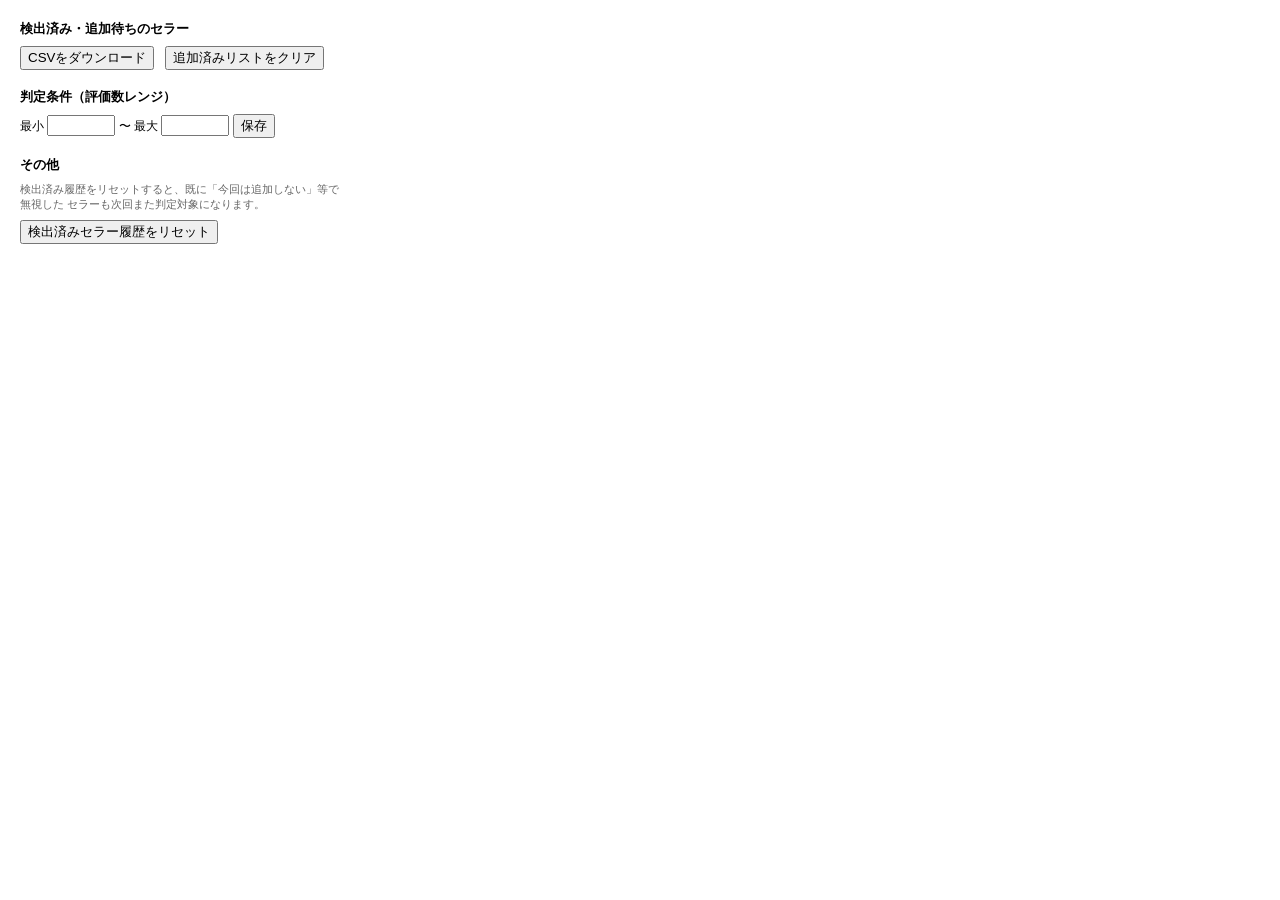
==== docs/phase0-kit/seller-research/browser-extension/popup.html @ 4b4daaf2 "セラー発見を支援するブラウザ拡張機能を追加 Amazon商品ページ・出品者ページを開いたタイミングで、評価数が条件 レンジ内の未チェックセラーを検出し、監視リストへの追加を確認バナー で尋ねるChro" ====
<!doctype html>
<html lang="ja">
  <head>
    <meta charset="utf-8" />
    <title>セラーウォッチ検出リスト</title>
    <style>
      body {
        font-family: sans-serif;
        width: 320px;
        padding: 12px;
      }
      h1 {
        font-size: 13px;
        margin: 12px 0 8px;
      }
      h1:first-child {
        margin-top: 0;
      }
      table {
        width: 100%;
        border-collapse: collapse;
        font-size: 12px;
        margin-bottom: 8px;
      }
      th,
      td {
        border-bottom: 1px solid #ddd;
        padding: 4px;
        text-align: left;
      }
      button {
        margin-right: 6px;
        margin-bottom: 6px;
        cursor: pointer;
      }
      .settings-row {
        margin-bottom: 8px;
        font-size: 12px;
      }
      input[type="number"] {
        width: 60px;
      }
      .hint {
        font-size: 11px;
        color: #666;
        margin: 0 0 8px;
      }
    </style>
  </head>
  <body>
    <h1>検出済み・追加待ちのセラー</h1>
    <div id="pending-list"></div>
    <div>
      <button id="export-csv">CSVをダウンロード</button>
      <button id="clear-watchlist">追加済みリストをクリア</button>
    </div>

    <h1>判定条件（評価数レンジ）</h1>
    <div class="settings-row">
      最小 <input type="number" id="min-rating" /> 〜 最大
      <input type="number" id="max-rating" />
      <button id="save-settings">保存</button>
    </div>

    <h1>その他</h1>
    <p class="hint">
      検出済み履歴をリセットすると、既に「今回は追加しない」等で無視した
      セラーも次回また判定対象になります。
    </p>
    <button id="reset-seen">検出済みセラー履歴をリセット</button>

    <script src="popup.js"></script>
  </body>
</html>
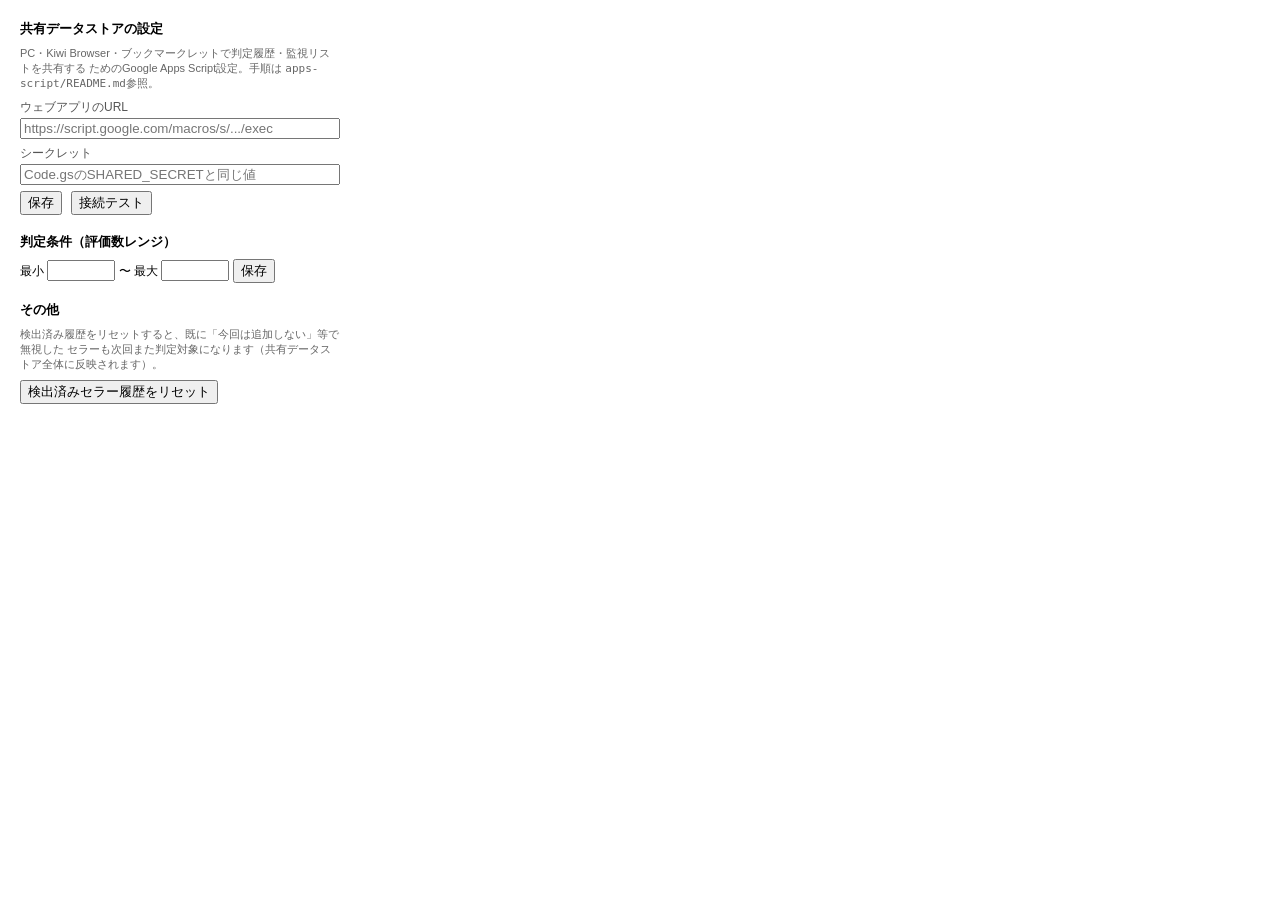
==== commit f46aaddd: "PC・Kiwi・ブックマークレットの判定履歴を共有データストアに統合 拡張機能（chrome.storage）とブックマークレット（localStorage）が それぞれ別々にデータを持っていたため、" ====
--- a/docs/phase0-kit/seller-research/browser-extension/popup.html
+++ b/docs/phase0-kit/seller-research/browser-extension/popup.html
@@ -2,7 +2,7 @@
 <html lang="ja">
   <head>
     <meta charset="utf-8" />
-    <title>セラーウォッチ検出リスト</title>
+    <title>セラーウォッチ検出</title>
     <style>
       body {
         font-family: sans-serif;
@@ -16,18 +16,6 @@
       h1:first-child {
         margin-top: 0;
       }
-      table {
-        width: 100%;
-        border-collapse: collapse;
-        font-size: 12px;
-        margin-bottom: 8px;
-      }
-      th,
-      td {
-        border-bottom: 1px solid #ddd;
-        padding: 4px;
-        text-align: left;
-      }
       button {
         margin-right: 6px;
         margin-bottom: 6px;
@@ -37,6 +25,17 @@
         margin-bottom: 8px;
         font-size: 12px;
       }
+      label {
+        display: block;
+        margin-bottom: 2px;
+        color: #555;
+      }
+      input[type="text"],
+      input[type="password"] {
+        width: 100%;
+        box-sizing: border-box;
+        margin-bottom: 6px;
+      }
       input[type="number"] {
         width: 60px;
       }
@@ -45,14 +44,27 @@
         color: #666;
         margin: 0 0 8px;
       }
+      #connection-status {
+        font-size: 12px;
+        margin-top: 4px;
+      }
     </style>
   </head>
   <body>
-    <h1>検出済み・追加待ちのセラー</h1>
-    <div id="pending-list"></div>
-    <div>
-      <button id="export-csv">CSVをダウンロード</button>
-      <button id="clear-watchlist">追加済みリストをクリア</button>
+    <h1>共有データストアの設定</h1>
+    <p class="hint">
+      PC・Kiwi Browser・ブックマークレットで判定履歴・監視リストを共有する
+      ためのGoogle Apps Script設定。手順は
+      <code>apps-script/README.md</code>参照。
+    </p>
+    <div class="settings-row">
+      <label for="api-url">ウェブアプリのURL</label>
+      <input type="text" id="api-url" placeholder="https://script.google.com/macros/s/.../exec" />
+      <label for="api-secret">シークレット</label>
+      <input type="password" id="api-secret" placeholder="Code.gsのSHARED_SECRETと同じ値" />
+      <button id="save-api">保存</button>
+      <button id="test-api">接続テスト</button>
+      <div id="connection-status"></div>
     </div>
 
     <h1>判定条件（評価数レンジ）</h1>
@@ -65,7 +77,7 @@
     <h1>その他</h1>
     <p class="hint">
       検出済み履歴をリセットすると、既に「今回は追加しない」等で無視した
-      セラーも次回また判定対象になります。
+      セラーも次回また判定対象になります（共有データストア全体に反映されます）。
     </p>
     <button id="reset-seen">検出済みセラー履歴をリセット</button>
 
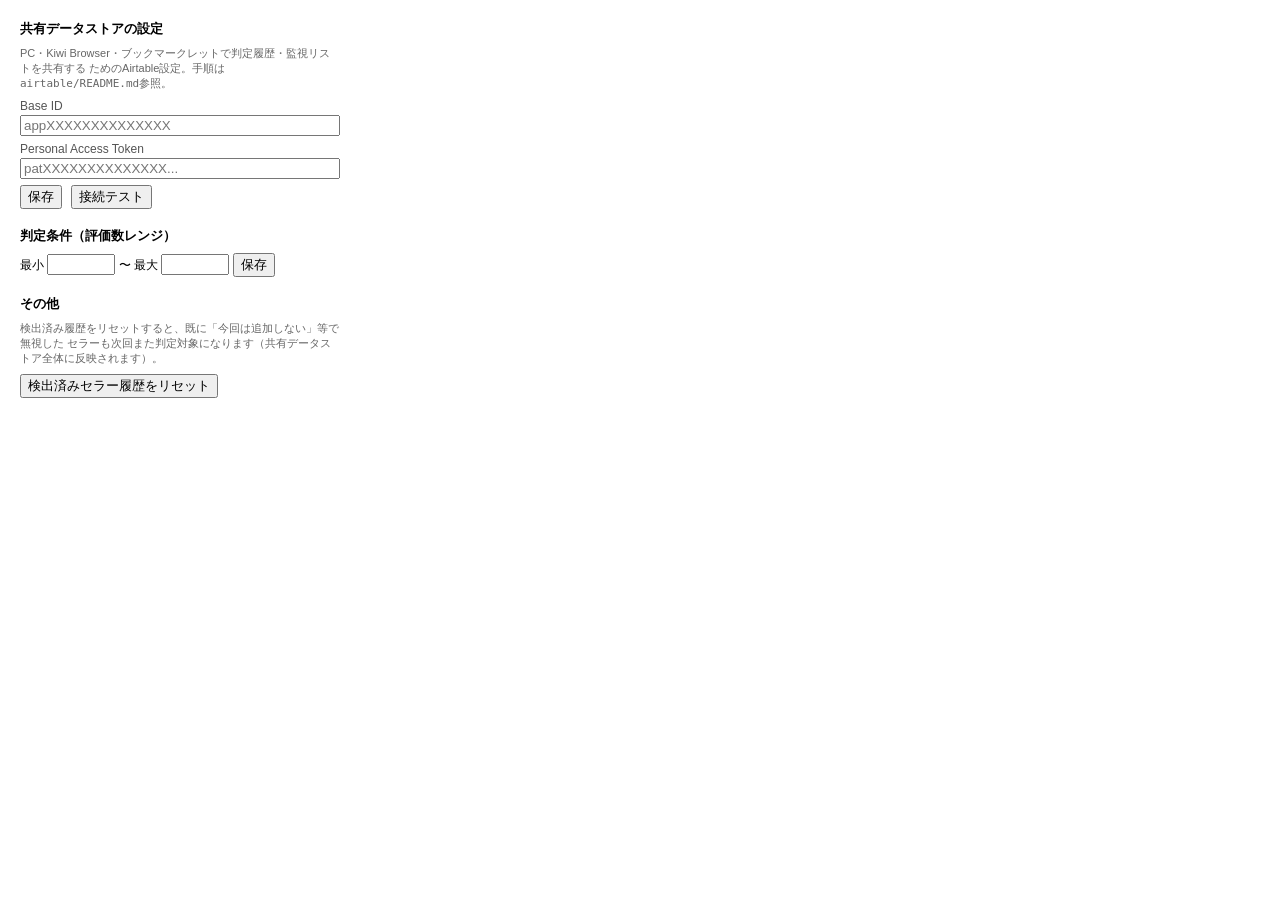
==== commit 5c3ecdde: "共有データストアをGoogle Apps ScriptからAirtableに切替 実機セットアップ中、Googleアカウントが複数ログインしている環境で 「ウェブアプリのURLに直接アクセスすると意図" ====
--- a/docs/phase0-kit/seller-research/browser-extension/popup.html
+++ b/docs/phase0-kit/seller-research/browser-extension/popup.html
@@ -54,14 +54,14 @@
     <h1>共有データストアの設定</h1>
     <p class="hint">
       PC・Kiwi Browser・ブックマークレットで判定履歴・監視リストを共有する
-      ためのGoogle Apps Script設定。手順は
-      <code>apps-script/README.md</code>参照。
+      ためのAirtable設定。手順は
+      <code>airtable/README.md</code>参照。
     </p>
     <div class="settings-row">
-      <label for="api-url">ウェブアプリのURL</label>
-      <input type="text" id="api-url" placeholder="https://script.google.com/macros/s/.../exec" />
-      <label for="api-secret">シークレット</label>
-      <input type="password" id="api-secret" placeholder="Code.gsのSHARED_SECRETと同じ値" />
+      <label for="airtable-base-id">Base ID</label>
+      <input type="text" id="airtable-base-id" placeholder="appXXXXXXXXXXXXXX" />
+      <label for="airtable-token">Personal Access Token</label>
+      <input type="password" id="airtable-token" placeholder="patXXXXXXXXXXXXXX..." />
       <button id="save-api">保存</button>
       <button id="test-api">接続テスト</button>
       <div id="connection-status"></div>
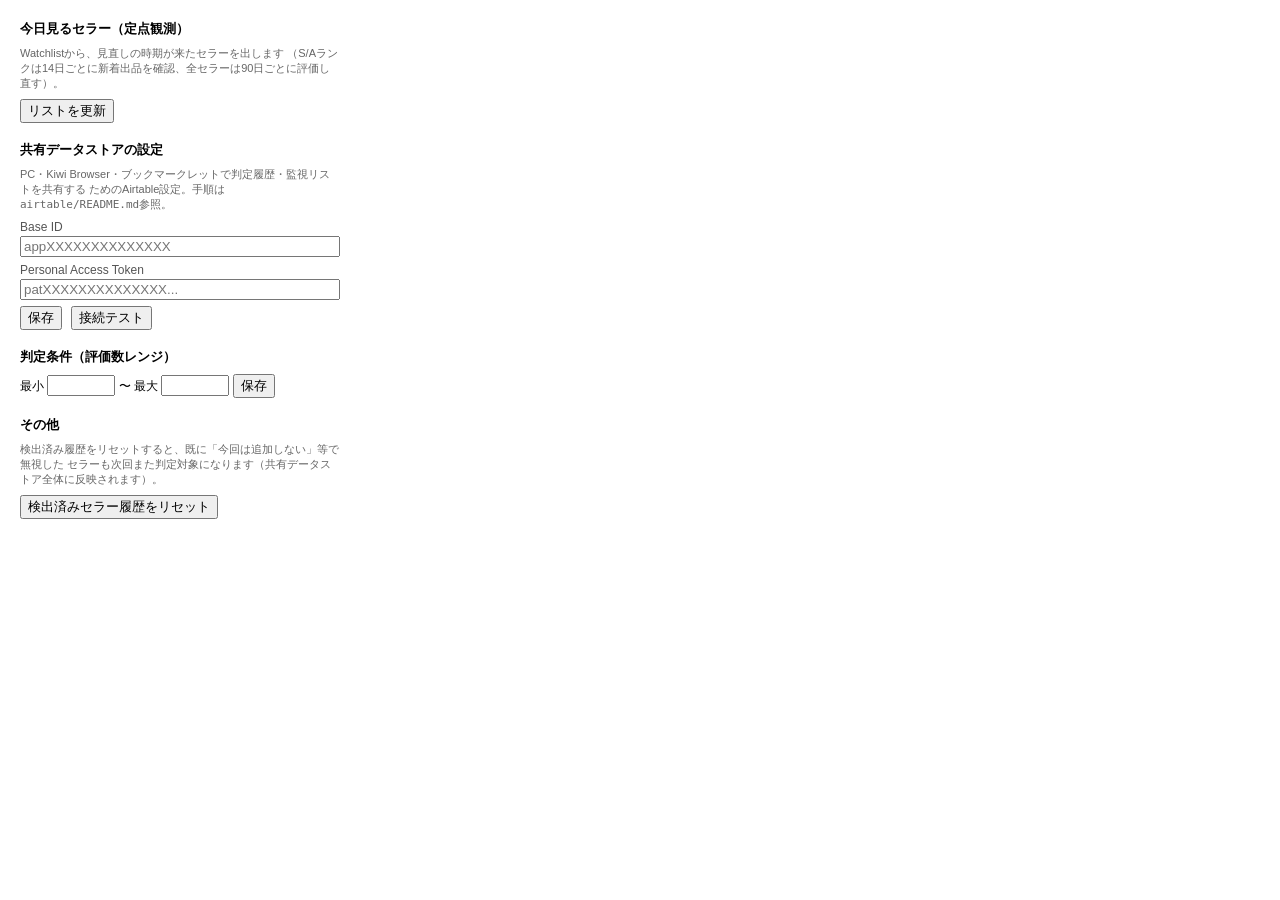
==== commit 081e95a6: "拡張機能：ポップアップに「今日見るセラー」（定点観測リスト）を追加（v0.5.3） Watchlistから、新着出品の確認時期（S/Aランク・14日）と再評価の時期（90日）が 来たセラーを出す。ch" ====
--- a/docs/phase0-kit/seller-research/browser-extension/popup.html
+++ b/docs/phase0-kit/seller-research/browser-extension/popup.html
@@ -48,9 +48,44 @@
         font-size: 12px;
         margin-top: 4px;
       }
+      .due-list {
+        list-style: none;
+        padding: 0;
+        margin: 0 0 8px;
+        font-size: 12px;
+      }
+      .due-list li {
+        border-bottom: 1px solid #eee;
+        padding: 6px 0;
+      }
+      .due-meta {
+        color: #666;
+        font-size: 11px;
+      }
+      .due-actions {
+        margin-top: 4px;
+      }
+      .due-actions button,
+      .due-actions select {
+        font-size: 11px;
+        margin: 0 4px 0 0;
+      }
+      #due-status {
+        font-size: 12px;
+        margin-bottom: 6px;
+      }
     </style>
   </head>
   <body>
+    <h1>今日見るセラー（定点観測）</h1>
+    <p class="hint">
+      Watchlistから、見直しの時期が来たセラーを出します
+      （S/Aランクは14日ごとに新着出品を確認、全セラーは90日ごとに評価し直す）。
+    </p>
+    <button id="load-due">リストを更新</button>
+    <div id="due-status"></div>
+    <div id="due-lists"></div>
+
     <h1>共有データストアの設定</h1>
     <p class="hint">
       PC・Kiwi Browser・ブックマークレットで判定履歴・監視リストを共有する
